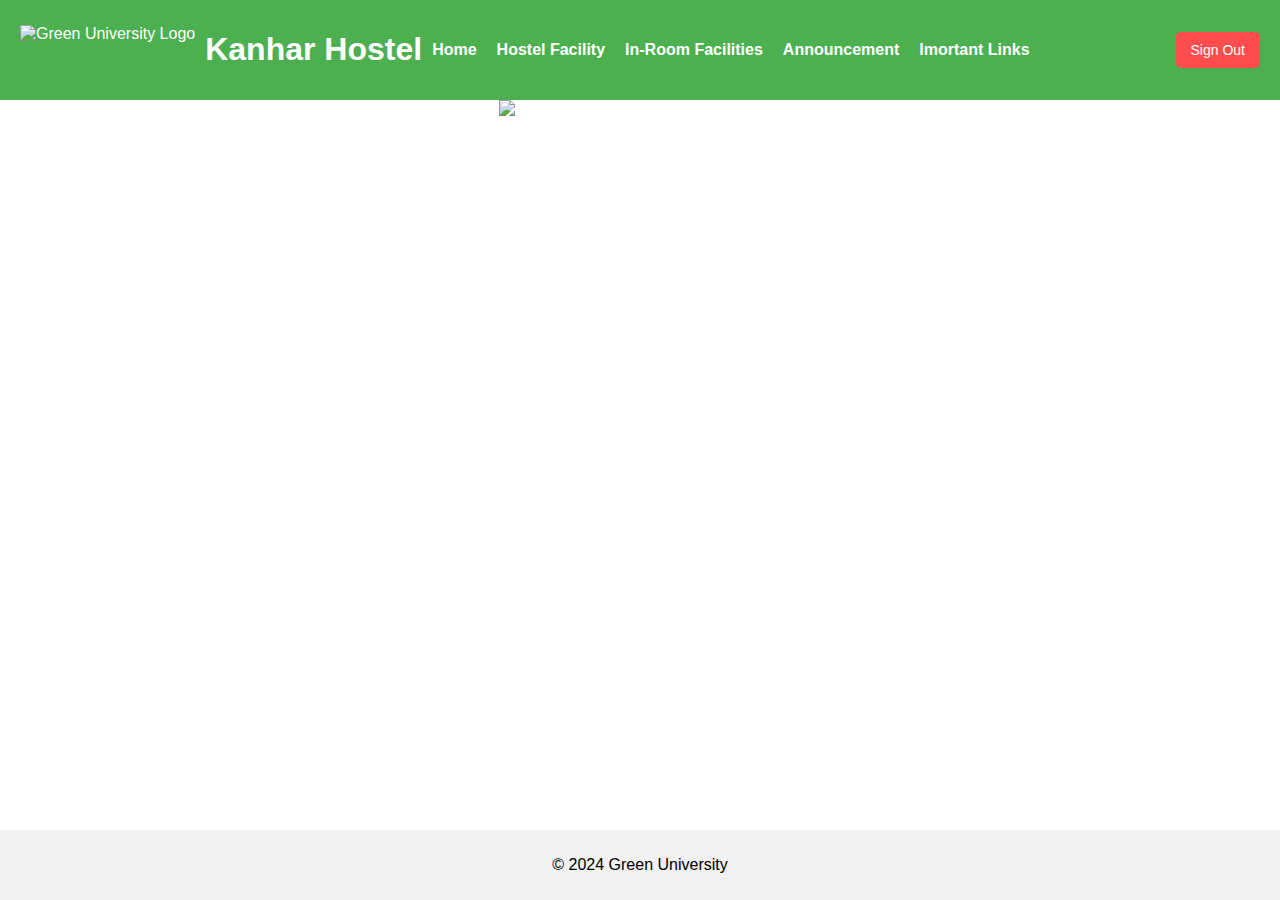
==== admin_home.html @ f95e04c6 "add more code" ====
<!DOCTYPE html>
<html lang="en">
<head>
    <meta charset="UTF-8">
    <meta name="viewport" content="width=device-width, initial-scale=1.0">
    <title>Green University</title>
    <link rel="stylesheet" href="admin_styles.css">
</head>
<body>
    <header>
        <div class="logo">
            <img src="logo.png" alt="Green University Logo">
            <h1>Kanhar Hostel</h1>
        </div>
        <nav>
            <ul>
                <li><a href="admin_home.html">Home</a></li>
                <li><a href="hostel_facility.html">Hostel Facility</a></li>
                <li><a href="inroom_facility.html">In-Room Facilities</a></li>
                <li><a href="announcement.html">Announcement</a></li>
                <li><a href="http://127.0.0.1:5501/Important_links.html">Imortant Links</a></li>
                

                
            </ul>
        </nav>
        <div class="user-actions">
            <button id="signOutButton" class="sign-out-button">Sign Out</button>
        </div>
    </header>
    
    
    <main>
        <section class="hero">
            <img src="students.jpg" alt="Students in front of university building">
        </section>
    </main>
    <footer>
        <p>&copy; 2024 Green University</p>
    </footer>
    <script src="admin_script.js"></script>
</body>
</html>
---- admin_styles.css ----
/* General Styles */
body {
    font-family: Arial, sans-serif;
    margin: 0;
    padding: 0;
  }
  
  /* Header Styles */
  header {
    display: flex;
    justify-content: space-between;
    align-items: center;
    background-color: #4CAF50;
    padding: 10px 20px;
    color: white;
  }
  
  .logo {
    display: flex;
    align-items: center;
  }
  
  .logo img {
    height: 50px;
    margin-right: 10px;
  }
  
  nav ul {
    list-style: none;
    display: flex;
    margin: 0;
    padding: 0;
  }
  
  nav ul li {
    margin: 0 10px;
  }
  
  nav ul li a {
    color: white;
    text-decoration: none;
    font-weight: bold;
  }
  
  nav ul li a:hover {
    text-decoration: underline;
  }
  
  .contact {
    font-size: 14px;
  }
  
  /* Hero Section Styles */
  .hero {
    position: relative;
    text-align: center;
    color: white;
  }
  
  .hero img {
    width: 100%;
    height: auto;
  }
  
  .hero-text {
    position: absolute;
    bottom: 20px;
    left: 50%;
    transform: translateX(-50%);
    background-color: rgba(0, 0, 0, 0.5);
    padding: 10px 20px;
    border-radius: 5px;
    font-size: 18px;
  }
  
  /* Footer Styles */
  footer {
    background-color: #f1f1f1;
    text-align: center;
    padding: 10px 0;
    position: fixed;
    width: 100%;
    bottom: 0;
  }
  /* Sign Out Button Styles */
.user-actions {
    margin-left: auto;
  }
  
  .sign-out-button {
    background-color: #ff4d4d;
    color: white;
    border: none;
    padding: 10px 15px;
    border-radius: 5px;
    cursor: pointer;
    font-size: 14px;
  }
  
  .sign-out-button:hover {
    background-color: #e60000;
  }
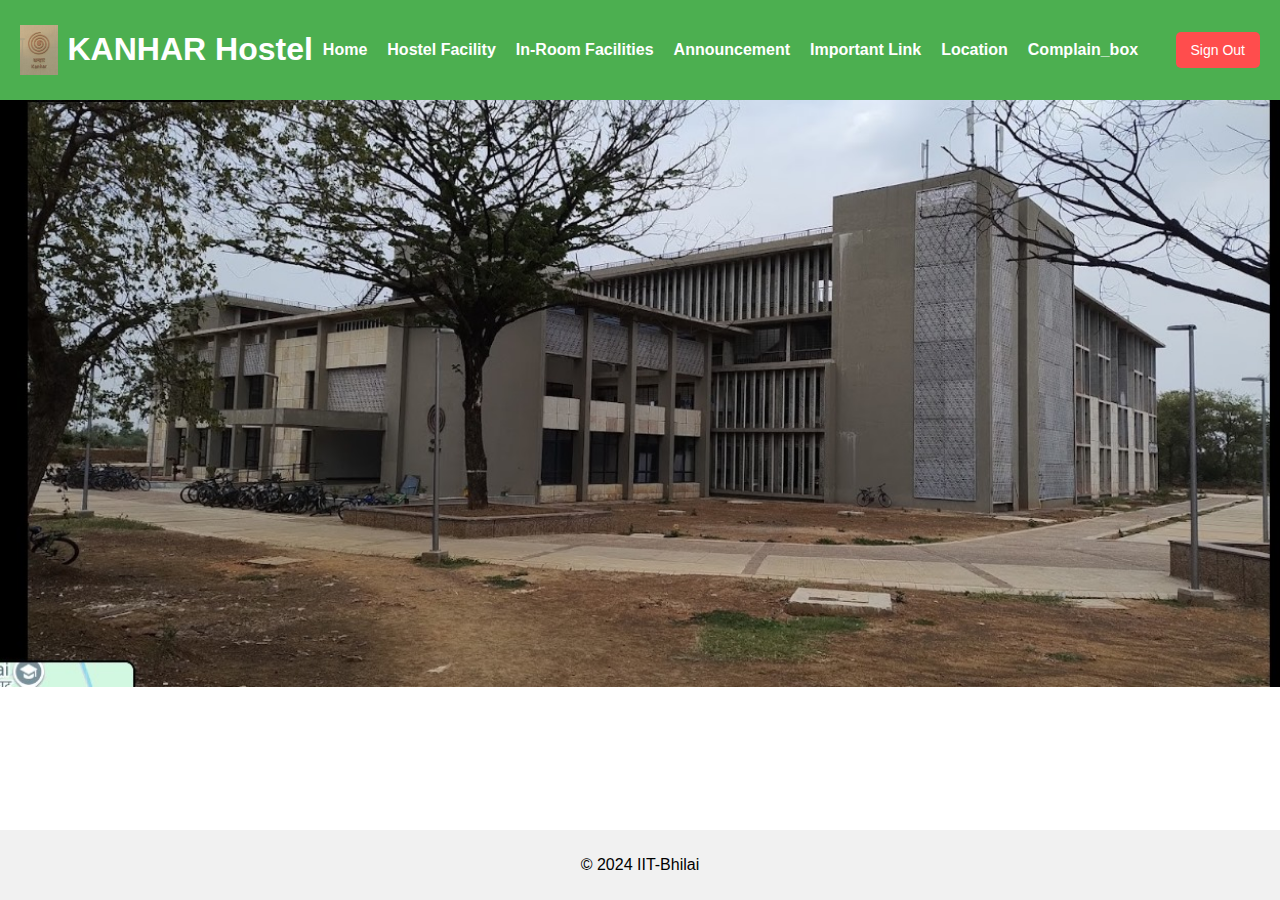
==== commit 5a936cf9: "add more code" ====
--- a/admin_home.html
+++ b/admin_home.html
@@ -3,41 +3,47 @@
 <head>
     <meta charset="UTF-8">
     <meta name="viewport" content="width=device-width, initial-scale=1.0">
-    <title>Green University</title>
+    <title>KANHAR HOSTAL IIT BHILAI</title>
     <link rel="stylesheet" href="admin_styles.css">
+    <link rel="stylesheet" href="announcement_styles.css">
 </head>
+
 <body>
     <header>
         <div class="logo">
-            <img src="logo.png" alt="Green University Logo">
-            <h1>Kanhar Hostel</h1>
+            <img src="icon.jpg" alt="IIT-Bhilai">
+            <h1>KANHAR Hostel</h1>
         </div>
+
+        <div>
         <nav>
             <ul>
                 <li><a href="admin_home.html">Home</a></li>
                 <li><a href="hostel_facility.html">Hostel Facility</a></li>
                 <li><a href="inroom_facility.html">In-Room Facilities</a></li>
                 <li><a href="announcement.html">Announcement</a></li>
-                <li><a href="http://127.0.0.1:5501/Important_links.html">Imortant Links</a></li>
-                
-
-                
+                <li><a href="Important_links.html">Important Link</a></li>
+                <li><a href="location.html">Location</a></li>
+                <li><a href="complain.html">Complain_box</a></li>
             </ul>
         </nav>
+        </div>
+
         <div class="user-actions">
             <button id="signOutButton" class="sign-out-button">Sign Out</button>
         </div>
     </header>
-    
-    
+
     <main>
         <section class="hero">
-            <img src="students.jpg" alt="Students in front of university building">
+            <img src="mm.png.jpg" alt="Students in front of university building">
         </section>
     </main>
+
     <footer>
-        <p>&copy; 2024 Green University</p>
+        <p>&copy; 2024 IIT-Bhilai</p>
     </footer>
-    <script src="admin_script.js"></script>
+
+    <script src="admin_home.js"></script>
 </body>
 </html>
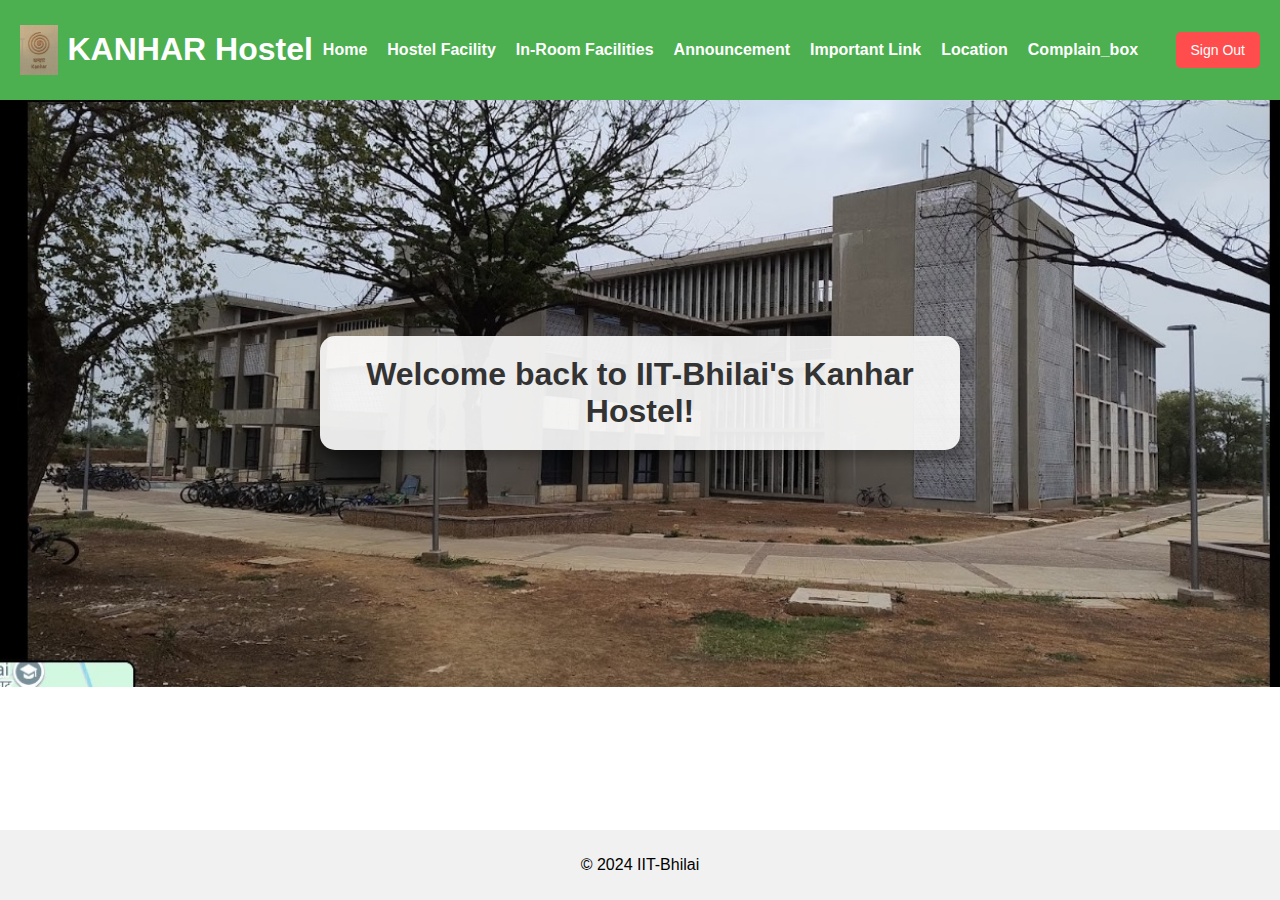
==== commit 22023e5f: "adding some notificatrions in admin_home.html" ====
--- a/admin_home.html
+++ b/admin_home.html
@@ -3,9 +3,45 @@
 <head>
     <meta charset="UTF-8">
     <meta name="viewport" content="width=device-width, initial-scale=1.0">
-    <title>KANHAR HOSTAL IIT BHILAI</title>
+    <title>KANHAR HOSTEL IIT BHILAI</title>
     <link rel="stylesheet" href="admin_styles.css">
     <link rel="stylesheet" href="announcement_styles.css">
+    <style>
+        body {
+            font-family: Arial, sans-serif;
+            margin: 0;
+            padding: 0;
+            position: relative;
+        }
+
+        .hero {
+            position: relative;
+        }
+
+        .hero img {
+            width: 100%;
+            height: auto;
+            display: block;
+        }
+    .announcement {
+        position: absolute;
+        top: 50%;
+        left: 50%;
+        transform: translate(-50%, -50%);
+        background: rgba(255, 255, 255, 0.9);
+        padding: 20px 40px;
+        border-radius: 15px;
+        box-shadow: 0 8px 12px rgba(0, 0, 0, 0.3);
+        text-align: center;
+        font-size: 2rem; /* Increased font size */
+        font-weight: bold;
+        color: #333;
+        z-index: 10;
+        opacity: 0;
+        transition: opacity 1s ease-in-out;
+    }
+</style>
+
 </head>
 
 <body>
@@ -30,20 +66,23 @@
         </div>
 
         <div class="user-actions">
-            <button id="signOutButton" class="sign-out-button">Sign Out</button>
+            <button id="signOutButton" class="sign-out-button" onclick="redirectToHome()">Sign Out</button>
         </div>
+        
     </header>
 
     <main>
         <section class="hero">
             <img src="mm.png.jpg" alt="Students in front of university building">
+            <div class="announcement" id="announcementContainer"></div>
         </section>
     </main>
 
     <footer>
         <p>&copy; 2024 IIT-Bhilai</p>
     </footer>
-
+<h1>
     <script src="admin_home.js"></script>
+    </h1>
 </body>
 </html>
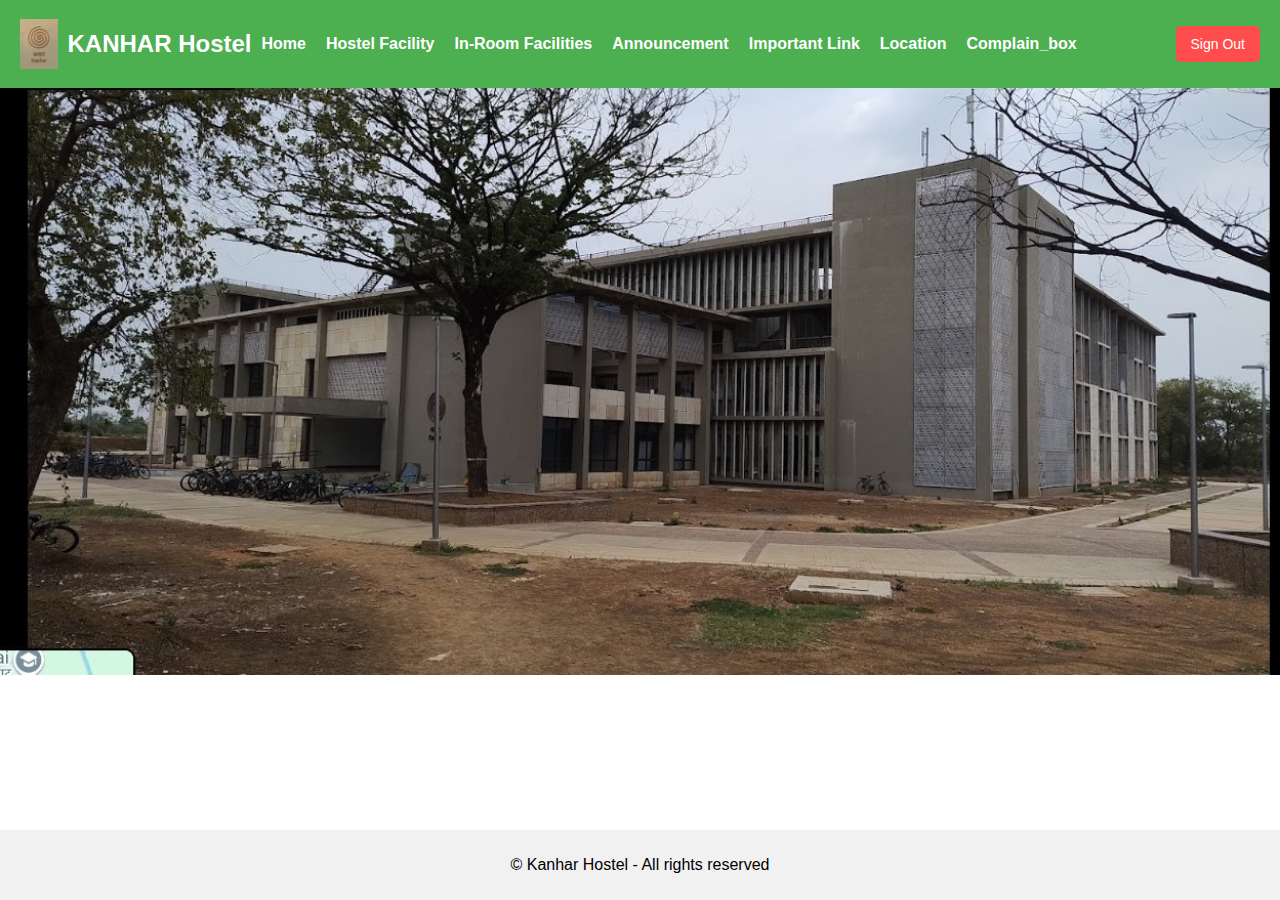
==== commit 0a2629c2: "This is from Naman side" ====
--- a/admin_home.html
+++ b/admin_home.html
@@ -3,54 +3,18 @@
 <head>
     <meta charset="UTF-8">
     <meta name="viewport" content="width=device-width, initial-scale=1.0">
-    <title>KANHAR HOSTEL IIT BHILAI</title>
+    <title>KANHAR HOSTAL IIT BHILAI</title>
     <link rel="stylesheet" href="admin_styles.css">
     <link rel="stylesheet" href="announcement_styles.css">
-    <style>
-        body {
-            font-family: Arial, sans-serif;
-            margin: 0;
-            padding: 0;
-            position: relative;
-        }
-
-        .hero {
-            position: relative;
-        }
-
-        .hero img {
-            width: 100%;
-            height: auto;
-            display: block;
-        }
-    .announcement {
-        position: absolute;
-        top: 50%;
-        left: 50%;
-        transform: translate(-50%, -50%);
-        background: rgba(255, 255, 255, 0.9);
-        padding: 20px 40px;
-        border-radius: 15px;
-        box-shadow: 0 8px 12px rgba(0, 0, 0, 0.3);
-        text-align: center;
-        font-size: 2rem; /* Increased font size */
-        font-weight: bold;
-        color: #333;
-        z-index: 10;
-        opacity: 0;
-        transition: opacity 1s ease-in-out;
-    }
-</style>
-
 </head>
 
 <body>
     <header>
         <div class="logo">
             <img src="icon.jpg" alt="IIT-Bhilai">
-            <h1>KANHAR Hostel</h1>
+            <h2>KANHAR Hostel       </h2>
         </div>
-
+        
         <div>
         <nav>
             <ul>
@@ -66,23 +30,20 @@
         </div>
 
         <div class="user-actions">
-            <button id="signOutButton" class="sign-out-button" onclick="redirectToHome()">Sign Out</button>
+            <button id="signOutButton" class="sign-out-button">Sign Out</button>
         </div>
-        
     </header>
 
     <main>
         <section class="hero">
             <img src="mm.png.jpg" alt="Students in front of university building">
-            <div class="announcement" id="announcementContainer"></div>
         </section>
     </main>
 
     <footer>
-        <p>&copy; 2024 IIT-Bhilai</p>
+        <p>&copy; Kanhar Hostel - All rights reserved</p>
     </footer>
-<h1>
+
     <script src="admin_home.js"></script>
-    </h1>
 </body>
 </html>
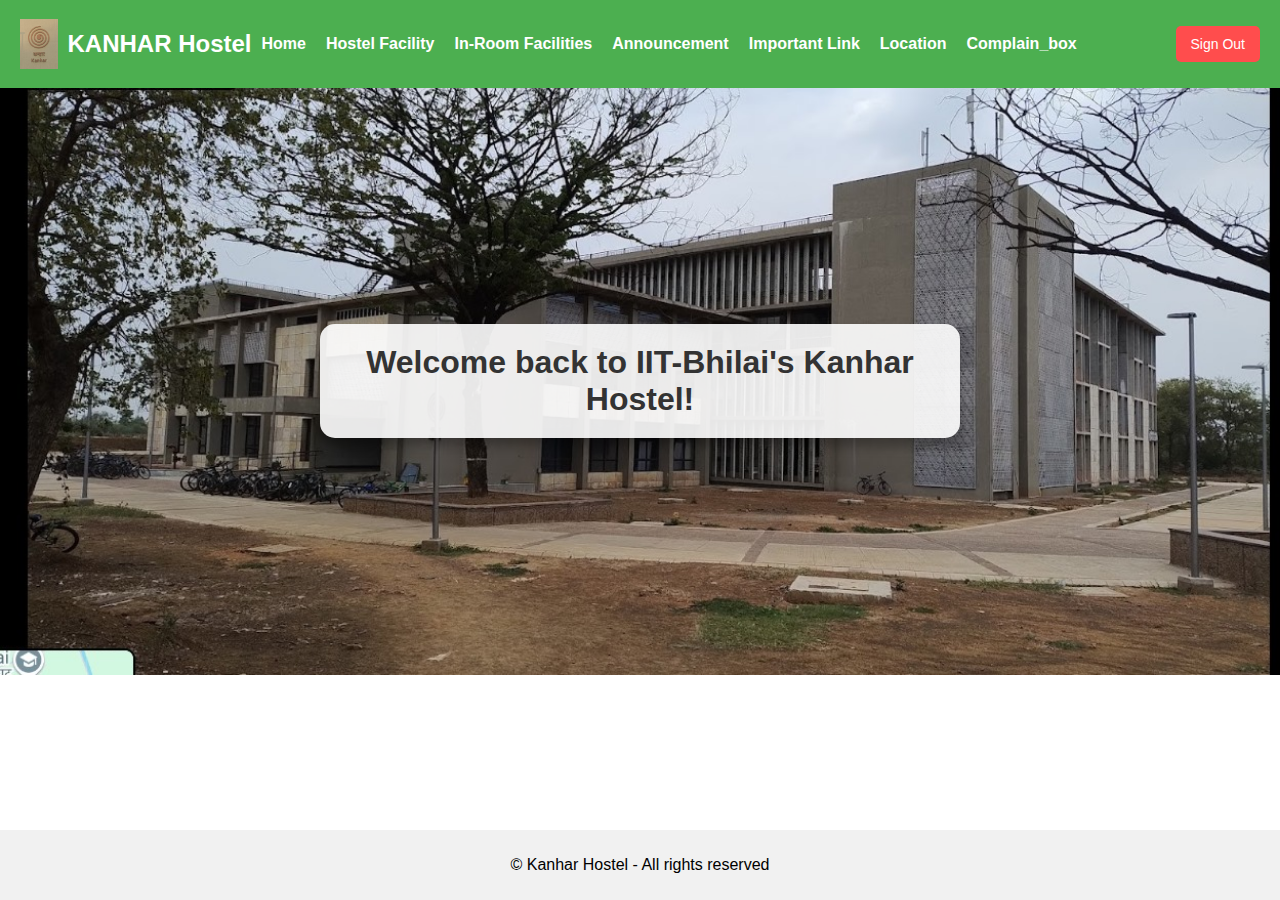
==== commit a3f4f6f9: "Naman sharma" ====
--- a/admin_home.html
+++ b/admin_home.html
@@ -3,9 +3,45 @@
 <head>
     <meta charset="UTF-8">
     <meta name="viewport" content="width=device-width, initial-scale=1.0">
-    <title>KANHAR HOSTAL IIT BHILAI</title>
+    <title>KANHAR HOSTEL IIT BHILAI</title>
     <link rel="stylesheet" href="admin_styles.css">
     <link rel="stylesheet" href="announcement_styles.css">
+    <style>
+        body {
+            font-family: Arial, sans-serif;
+            margin: 0;
+            padding: 0;
+            position: relative;
+        }
+
+        .hero {
+            position: relative;
+        }
+
+        .hero img {
+            width: 100%;
+            height: auto;
+            display: block;
+        }
+    .announcement {
+        position: absolute;
+        top: 50%;
+        left: 50%;
+        transform: translate(-50%, -50%);
+        background: rgba(255, 255, 255, 0.9);
+        padding: 20px 40px;
+        border-radius: 15px;
+        box-shadow: 0 8px 12px rgba(0, 0, 0, 0.3);
+        text-align: center;
+        font-size: 2rem; /* Increased font size */
+        font-weight: bold;
+        color: #333;
+        z-index: 10;
+        opacity: 0;
+        transition: opacity 1s ease-in-out;
+    }
+</style>
+
 </head>
 
 <body>
@@ -30,20 +66,23 @@
         </div>
 
         <div class="user-actions">
-            <button id="signOutButton" class="sign-out-button">Sign Out</button>
+            <button id="signOutButton" class="sign-out-button" onclick="redirectToHome()">Sign Out</button>
         </div>
+        
     </header>
 
     <main>
         <section class="hero">
             <img src="mm.png.jpg" alt="Students in front of university building">
+            <div class="announcement" id="announcementContainer"></div>
         </section>
     </main>
 
     <footer>
         <p>&copy; Kanhar Hostel - All rights reserved</p>
     </footer>
-
+<h1>
     <script src="admin_home.js"></script>
+    </h1>
 </body>
 </html>
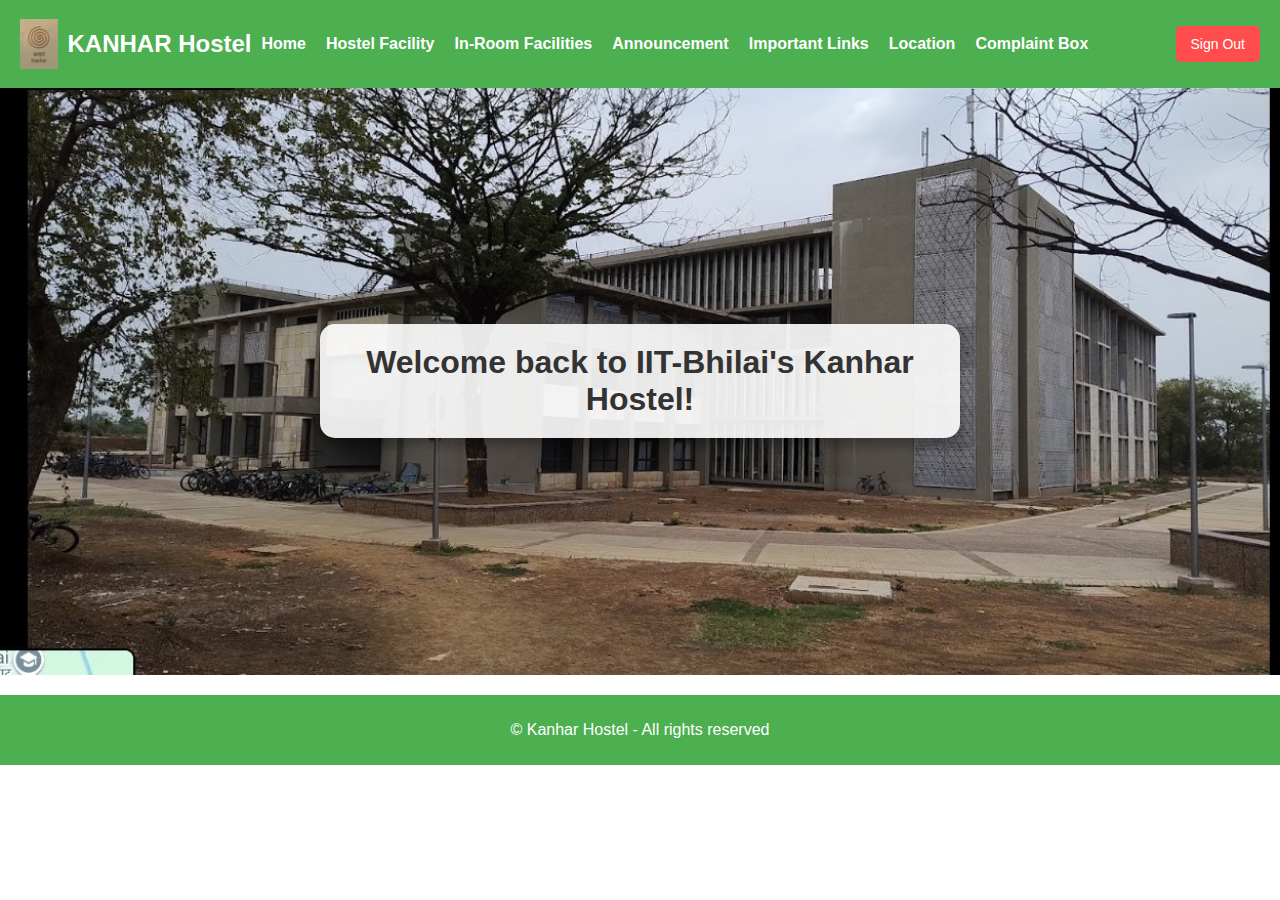
==== commit c6eb8c5a: "changes done in webpages done by arnav" ====
--- a/admin_home.html
+++ b/admin_home.html
@@ -58,9 +58,9 @@
                 <li><a href="hostel_facility.html">Hostel Facility</a></li>
                 <li><a href="inroom_facility.html">In-Room Facilities</a></li>
                 <li><a href="announcement.html">Announcement</a></li>
-                <li><a href="Important_links.html">Important Link</a></li>
+                <li><a href="Important_links.html">Important Links</a></li>
                 <li><a href="location.html">Location</a></li>
-                <li><a href="complain.html">Complain_box</a></li>
+                <li><a href="complain.html">Complaint Box</a></li>
             </ul>
         </nav>
         </div>
--- a/admin_styles.css
+++ b/admin_styles.css
@@ -75,13 +75,15 @@
   
   /* Footer Styles */
   footer {
-    background-color: #f1f1f1;
+    background-color: #4CAF50;
+    color: white;
     text-align: center;
     padding: 10px 0;
-    position: fixed;
+    margin-top: 20px;
+    position: relative;
+    bottom: 0;
     width: 100%;
-    bottom: 0;
-  }
+}
   /* Sign Out Button Styles */
 .user-actions {
     margin-left: auto;
@@ -100,4 +102,29 @@
   .sign-out-button:hover {
     background-color: #e60000;
   }
-  +  .remove-button {
+    margin-left: 10px;
+    padding: 5px 10px;
+    background-color: red;
+    color: white;
+    border: none;
+    cursor: pointer;
+    border-radius: 5px;
+}
+
+.remove-button:hover {
+    background-color: darkred;
+}
+
+#complaintForm {
+    margin-bottom: 20px;
+}
+
+#complaints {
+    list-style: none;
+    padding: 0;
+}
+
+#complaints li {
+    margin-bottom: 10px;
+}
